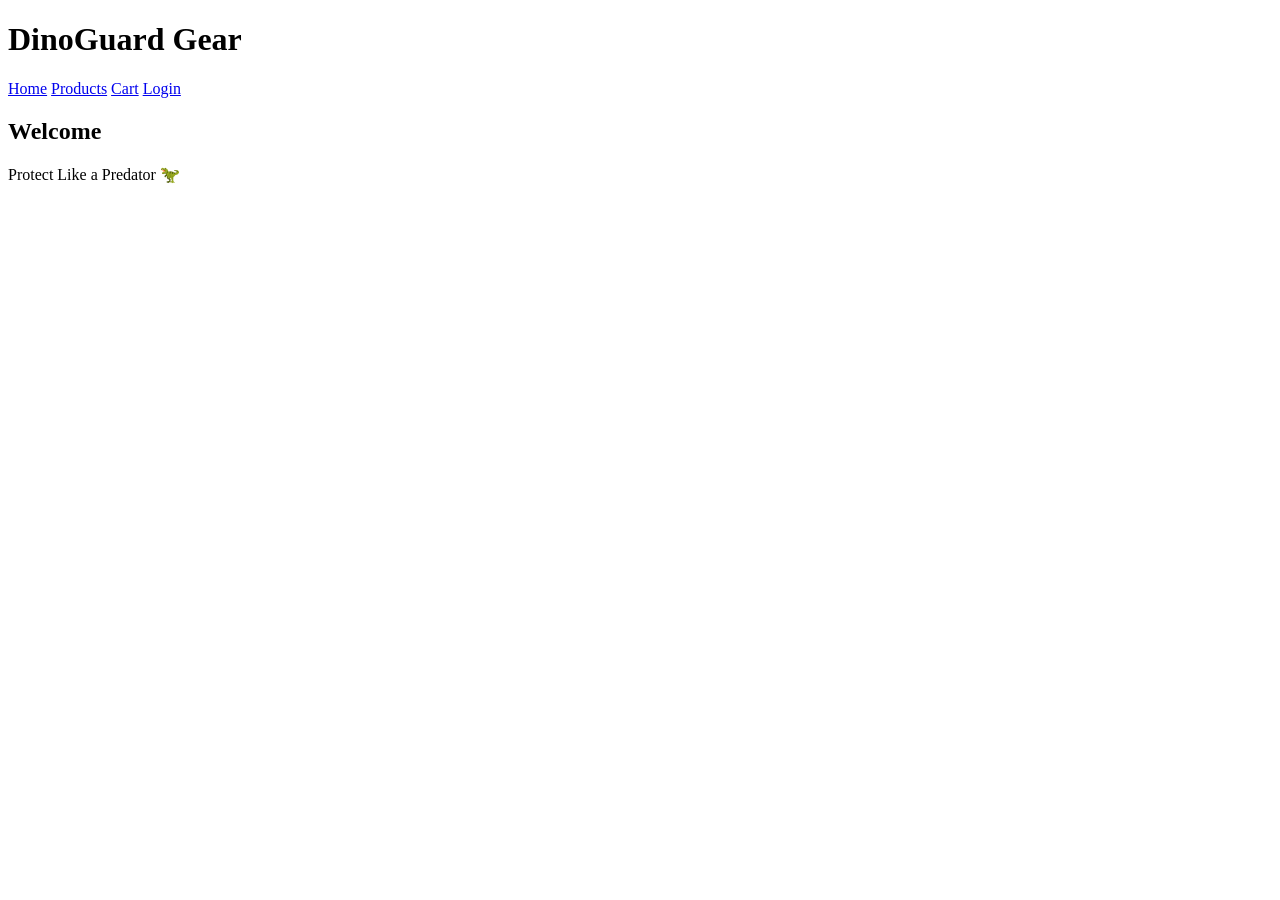
==== index.html @ 9976e8f4 "Create index.html" ====
<!DOCTYPE html>
<html>
<head>
  <title>DinoGuard Gear</title>
  <link rel="stylesheet" href="../style.css">
</head>
<body>

<h1>DinoGuard Gear</h1>

<nav>
  <a href="index.html">Home</a>
  <a href="products.html">Products</a>
  <a href="cart.html">Cart</a>
  <a href="login.html">Login</a>
</nav>

<h2>Welcome</h2>
<p>Protect Like a Predator 🦖</p>

</body>
</html>
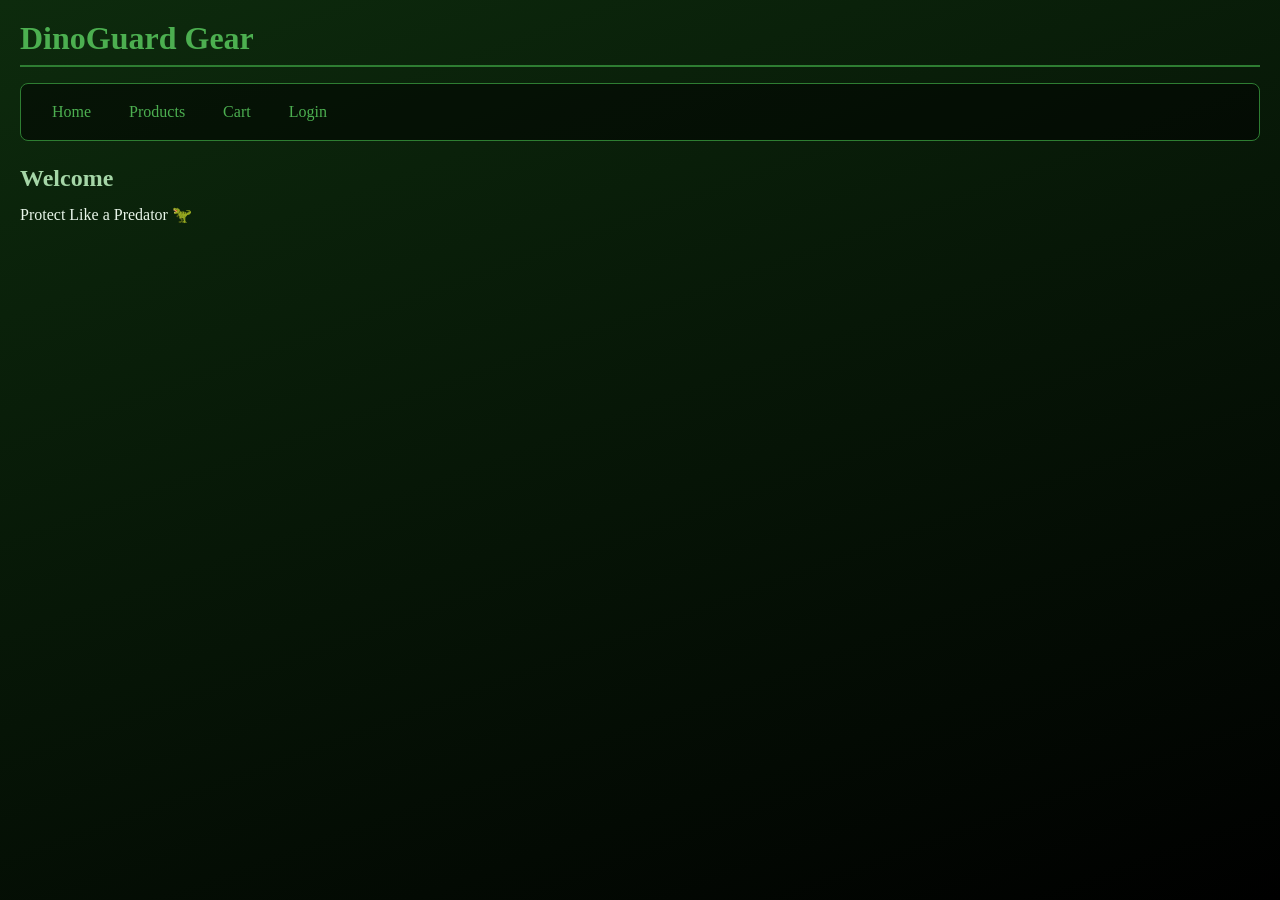
==== commit db92f861: "Update index.html" ====
--- a/index.html
+++ b/index.html
@@ -2,7 +2,7 @@
 <html>
 <head>
   <title>DinoGuard Gear</title>
-  <link rel="stylesheet" href="../style.css">
+  <link rel="stylesheet" href="style.css">
 </head>
 <body>
 
@@ -20,3 +20,4 @@
 
 </body>
 </html>
+
--- a/style.css
+++ b/style.css
@@ -0,0 +1,170 @@
+:root {
+  --bg-dark:    #000000;
+  --bg-green:   #0d2b0d;
+  --accent:     #2e7d32;
+  --accent-light: #4caf50;
+  --text-main:  #e8f5e9;
+  --text-muted: #a5d6a7;
+  --border:     #2e7d32;
+  --card-bg:    rgba(13, 43, 13, 0.85);
+}
+
+* {
+  box-sizing: border-box;
+  margin: 0;
+  padding: 0;
+}
+
+body {
+  font-family: "Times New Roman", Times, serif;
+  background: linear-gradient(160deg, var(--bg-green) 0%, var(--bg-dark) 100%);
+  background-attachment: fixed;
+  color: var(--text-main);
+  min-height: 100vh;
+  padding: 20px;
+}
+
+h1 {
+  font-size: 2rem;
+  color: var(--accent-light);
+  margin-bottom: 16px;
+  border-bottom: 2px solid var(--accent);
+  padding-bottom: 8px;
+}
+
+h2 {
+  color: var(--text-muted);
+  margin-bottom: 10px;
+}
+
+p {
+  margin-bottom: 8px;
+  line-height: 1.6;
+}
+
+nav {
+  display: flex;
+  flex-wrap: wrap;
+  gap: 8px;
+  background: rgba(0, 0, 0, 0.5);
+  padding: 12px 16px;
+  border-radius: 8px;
+  border: 1px solid var(--border);
+  margin-bottom: 24px;
+}
+
+nav a {
+  margin: 0;
+  color: var(--accent-light);
+  text-decoration: none;
+  padding: 6px 14px;
+  border-radius: 4px;
+  border: 1px solid transparent;
+  transition: all 0.2s ease;
+}
+
+nav a:hover {
+  background: var(--accent);
+  color: #fff;
+  border-color: var(--accent-light);
+}
+
+.product {
+  display: grid;
+  grid-template-columns: auto 1fr;
+  gap: 12px;
+  align-items: center;
+  border: 1px solid var(--border);
+  padding: 16px;
+  margin: 12px 0;
+  border-radius: 8px;
+  background: var(--card-bg);
+  transition: box-shadow 0.2s ease;
+}
+
+.product:hover {
+  box-shadow: 0 0 12px rgba(76, 175, 80, 0.4);
+}
+
+.product img {
+  width: 120px;
+  height: 90px;
+  object-fit: cover;
+  border-radius: 6px;
+  border: 1px solid var(--border);
+}
+
+button {
+  background: var(--accent);
+  color: #fff;
+  border: none;
+  padding: 8px 18px;
+  border-radius: 5px;
+  cursor: pointer;
+  font-family: "Times New Roman", Times, serif;
+  font-size: 0.95rem;
+  transition: background 0.2s ease;
+  margin-top: 6px;
+}
+
+button:hover {
+  background: var(--accent-light);
+  color: #000;
+}
+
+form {
+  display: flex;
+  flex-direction: column;
+  gap: 10px;
+  max-width: 400px;
+  background: var(--card-bg);
+  padding: 24px;
+  border-radius: 10px;
+  border: 1px solid var(--border);
+}
+
+label {
+  color: var(--text-muted);
+  font-size: 0.95rem;
+}
+
+input {
+  padding: 8px 12px;
+  border-radius: 5px;
+  border: 1px solid var(--border);
+  background: #0a1f0a;
+  color: var(--text-main);
+  font-family: "Times New Roman", Times, serif;
+  font-size: 0.95rem;
+}
+
+input:focus {
+  outline: none;
+  border-color: var(--accent-light);
+}
+
+ul#cartList {
+  list-style: none;
+  margin-bottom: 12px;
+}
+
+ul#cartList li {
+  padding: 8px 12px;
+  border-bottom: 1px solid var(--border);
+  color: var(--text-main);
+}
+
+#loginMsg, #regMsg, #msg {
+  color: var(--accent-light);
+  margin-top: 8px;
+  font-style: italic;
+}
+
+a {
+  color: var(--accent-light);
+  text-decoration: none;
+}
+
+a:hover {
+  text-decoration: underline;
+}
